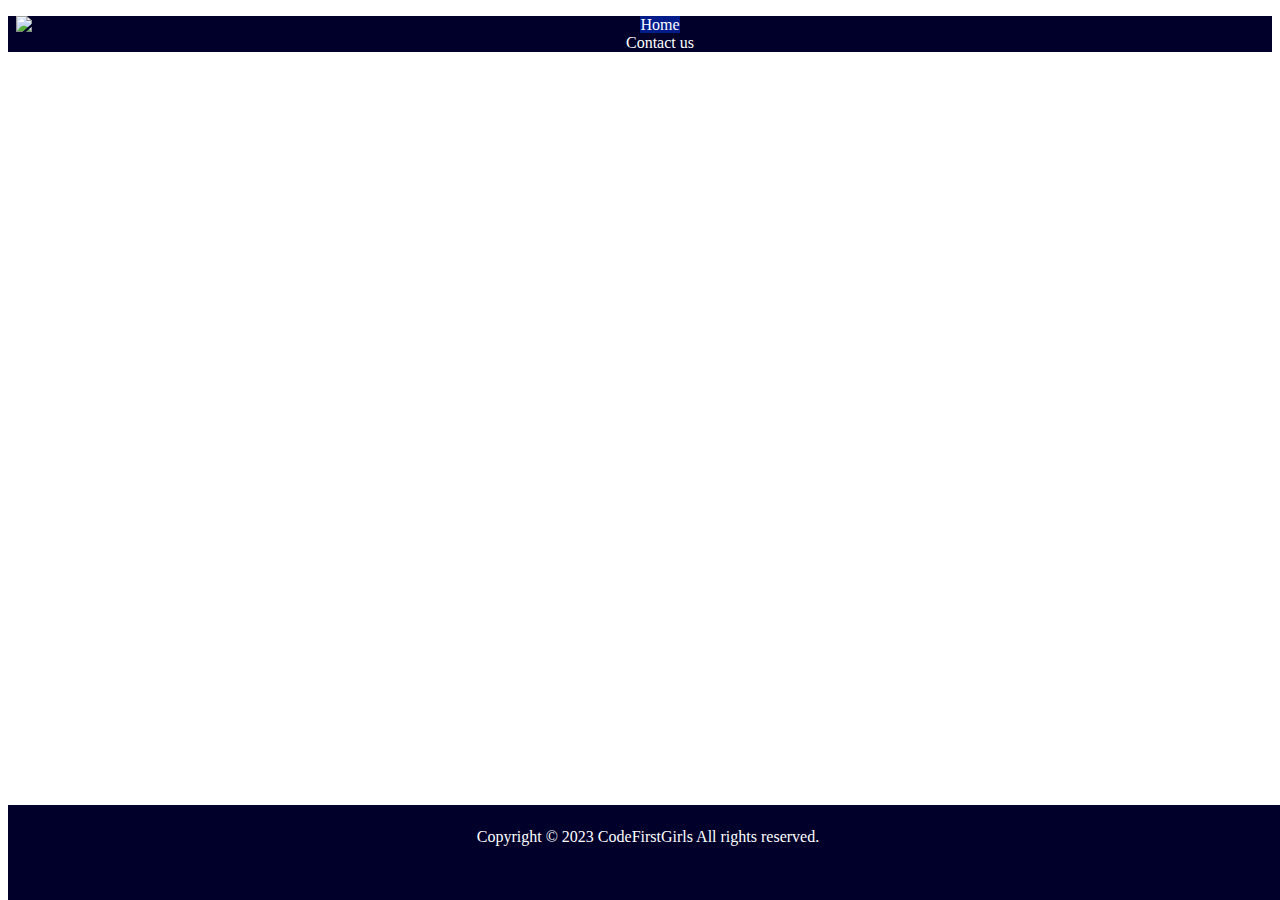
==== index.html @ 9338d86d "Add files via upload" ====
<!DOCTYPE html>
<html lang="en">
<head>
    <meta charset="UTF-8">
    <meta http-equiv="X-UA-Compatible" content="IE=edge">
    <meta name="viewport" content="width=device-width, initial-scale=1.0">
    <title>Home</title>
    <link 
    href="https://cdn.jsdelivr.net/npm/bootstrap@5.3.0-alpha3/dist/css/bootstrap.min.css" 
    rel="stylesheet" 
    integrity="sha384-KK94CHFLLe+nY2dmCWGMq91rCGa5gtU4mk92HdvYe+M/SXH301p5ILy+dN9+nJOZ" 
    crossorigin="anonymous">
    <link 
    href="styles.css" 
    rel="stylesheet">
</head>
<body>
    <div class="navContainer">
    <header class="d-flex py-3">
        <ul class="mobile-nav">
          <li onclick="menuClick()"><svg xmlns="http://www.w3.org/2000/svg" width="40" height="40" fill="white" class="bi bi-list" viewBox="0 0 16 16">
            <path fill-rule="evenodd" d="M2.5 12a.5.5 0 0 1 .5-.5h10a.5.5 0 0 1 0 1H3a.5.5 0 0 1-.5-.5zm0-4a.5.5 0 0 1 .5-.5h10a.5.5 0 0 1 0 1H3a.5.5 0 0 1-.5-.5zm0-4a.5.5 0 0 1 .5-.5h10a.5.5 0 0 1 0 1H3a.5.5 0 0 1-.5-.5z"/>
          </svg></li>
        </ul>

      <ul class="nav nav-pills">    
        <li><a href="index.html"><img class="logo" src="/src/logo.png"></a></li>
        <li class="nav-item"><a href="index.html" class="nav-link active" aria-current="page">Home</a></li>
        <li class="nav-item"><a href="contact_us.html" class="nav-link">Contact us</a></li>
      </ul>
    </header>
  </div>
  </div>
  <ul class="dropdown_menu" id="drowndownEvent">
    <a href="contact_us.html"><li class="lines">Contact Us</li></a>
  </ul>
  <!-- Place main content below -->

<!-- Footer  -->
<div class="footer">
  <p>Copyright © 2023 CodeFirstGirls All rights reserved.</p>
</div>
    <script src="https://cdn.jsdelivr.net/npm/bootstrap@5.3.0-alpha3/dist/js/bootstrap.bundle.min.js" integrity="sha384-ENjdO4Dr2bkBIFxQpeoTz1HIcje39Wm4jDKdf19U8gI4ddQ3GYNS7NTKfAdVQSZe" crossorigin="anonymous"></script> 
    <script src="./script.js"></script> 
</body>
</html>
---- styles.css ----
.navContainer{
    background-color: rgb(0, 0, 43);
    margin: 0;
    max-width: 100%;
}
.py-3{
    justify-content: center;
}

.logo{
    position: fixed;
    height: 45px;
    top: 1em;
    left: 1em;
}

.mobile-nav{
    display: none;
    list-style-type: none;
    margin: 0 0.5em 0 0;
}

.dropdown_menu{
    display: none;
}

.dropdown_menu{
    padding: 0;
    border-color: lightgray;
    margin: 0 15px 15px 0;
} 

.dropdown_menu, ul{
    text-align: center;
    list-style-type: none;
}

a.nav-link{
    color: white !important;
}

a.nav-link.active {
    background: rgb(0, 28, 137) !important; 
    border-radius: 0;
    color: white;
}

.lines {
    text-align: center;
    list-style-type: none;
    color: black;
    border: 2px solid rgb(216, 216, 216);
    margin: 10px 0px 0px 0px;
    border-radius: 20px;
}

.lines, a{
    text-decoration: none;
}

.lines:active{
    background-color: lightgray;
}

.mainContainer{
    display: flex;
    padding: 20px;
    justify-content: center;
    align-items: center;
}


.contactForm{ 
background-color: rgb(127, 45, 221);
width: 600px;
padding: 20px;
border-radius: 20px;
box-shadow: 0px 5px 11px 5px rgba(0, 0, 0, 0.232);
}

.Social-titles{
    padding: 5px;
}

.flex-container {
    display: grid;
    grid-template-columns: repeat(3, 0);
    grid-template-columns: repeat(3, 0.2fr);
    justify-content: center;
    padding: 0;
    margin: 0;
}
.mb-3{
    padding-top: 5px;
}

a{
    color: black;
}

.buttonContainer {
    display: flex;
    justify-content: center;
}

.btn.btn-primary{
    background-color: rgb(97, 0, 208);
    border-color: rgb(172, 99, 255);
}

.form-label{
    padding-top: 8px;
}

.btn.btn-primary:active{
    background-color: rgb(83, 0, 179);
    border-color: rgb(83, 0, 179);
}

.footer{
    position: fixed;
    bottom: 0;
    width: 100%;
    height: 72px;
    background-color: rgb(0, 0, 43);
    padding-top: 23px;
}

.footer p {
    padding: 0;
    margin: 0;
    color: white;
    text-align: center;
}

/* Mobile styles down below; */
@media all and (max-width: 767px) {
    .mobile-nav{
        display: block;
    }

    .nav-item{
        display: none;
    }
    .py-3{
        justify-content: end;
    }
}
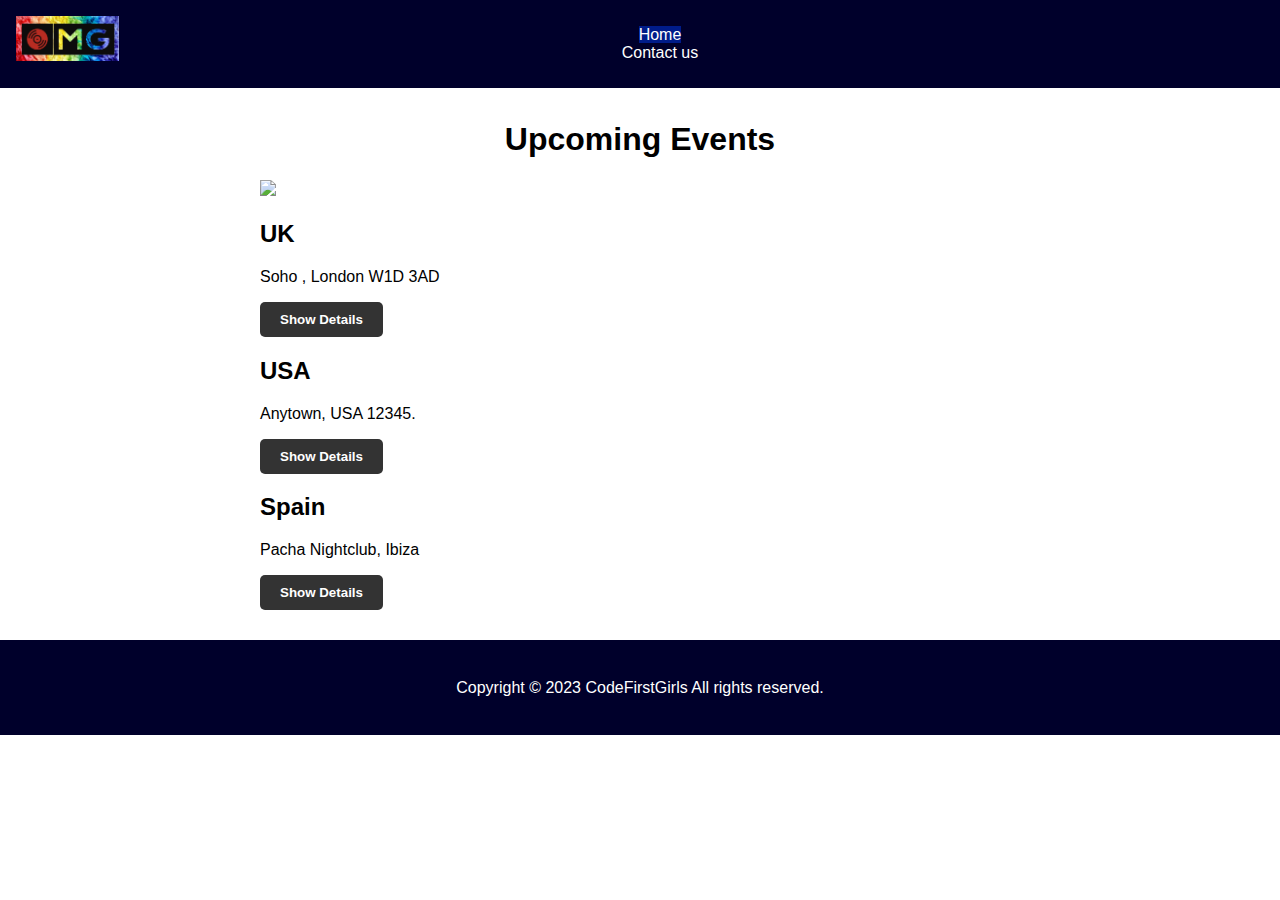
==== commit cd24bbe0: "Implementation of upcoming events" ====
--- a/index.html
+++ b/index.html
@@ -36,10 +36,59 @@
   </ul>
   <!-- Place main content below -->
 
-<!-- Footer  -->
-<div class="footer">
-  <p>Copyright © 2023 CodeFirstGirls All rights reserved.</p>
-</div>
+  <div id="upcoming-events">
+    <h1>Upcoming Events</h1>
+    
+    <div class="slide">
+    <img class="slide-img"
+      src="https://www.splendourfestival.com/wp-content/uploads/2023/03/Tom-Grennan-Vicky-McClure-Splendour-Jake-Haseldine-3.jpg">                  
+  </div>
+    <div class="event">
+    <h2>UK</h2>
+    <p>Soho , London W1D 3AD</p>
+    <button onclick="eventButtonHandler0()" class="event-button" id="eventButton0">Show Details</button>
+    <div class="event-details" id="eventDetails0">
+      <h2>London</h2>
+      <p>Date: 10/06/2023</p>
+      <p>Time: 8:00 PM</p>
+      <p>Location:Soho , London W1D 3AD </p>
+      <p>Ticket Info: £20</p>
+    </div>
+    </div>
+
+    <div class="event">
+      <h2>USA</h2>
+      <p>Anytown, USA 12345.</p>
+      <button onclick="eventButtonHandler1()" class="event-button" id="eventButton1">Show Details</button>
+      <div class="event-details" id="eventDetails1">
+        <h2>Anytown, USA 12345.</h2>
+				<p>Date: 05/07/2023</p>
+				<p>Time: 4:00 PM</p>
+				<p>Location: DEF Venue</p>
+				<p>Ticket Info: $40</p>
+      </div>
+      </div>
+
+      <div class="event">
+        <h2>Spain</h2>
+        <p> Pacha Nightclub, Ibiza</p>
+        <button onclick="eventButtonHandler2()" class="event-button" id="eventButton2">Show Details</button>
+        <div class="event-details" id="eventDetails2">
+          <h2>Pacha Nightclub, Ibiza.</h2>
+				<p>Date: 25/08/2023</p>
+				<p>Time: 4:00 PM</p>
+				<p>Location: Avinguda 8 D’Agost, 07800, Ibiza Islas Baleares, Spain</p>
+				<p>Ticket Info: £40</p>
+        </div>
+        </div>    
+    </div>
+    </div>
+  </div>
+
+  <footer>
+    <p>Copyright © 2023 CodeFirstGirls All rights reserved.</p>
+  </footer>
+
     <script src="https://cdn.jsdelivr.net/npm/bootstrap@5.3.0-alpha3/dist/js/bootstrap.bundle.min.js" integrity="sha384-ENjdO4Dr2bkBIFxQpeoTz1HIcje39Wm4jDKdf19U8gI4ddQ3GYNS7NTKfAdVQSZe" crossorigin="anonymous"></script> 
     <script src="./script.js"></script> 
 </body>
--- a/styles.css
+++ b/styles.css
@@ -1,7 +1,18 @@
+body {
+  font-family: Arial, sans-serif;
+  margin: 0;
+  padding: 0;
+}
+header {
+  color: #fff;
+  padding: 10px;
+}
+
 .navContainer{
+    position: fixed;
     background-color: rgb(0, 0, 43);
     margin: 0;
-    max-width: 100%;
+    width: 100%;
 }
 .py-3{
     justify-content: center;
@@ -67,6 +78,7 @@
     padding: 20px;
     justify-content: center;
     align-items: center;
+    padding-top: 100px;
 }
 
 
@@ -117,22 +129,53 @@
     border-color: rgb(83, 0, 179);
 }
 
-.footer{
-    position: fixed;
-    bottom: 0;
+footer{
     width: 100%;
     height: 72px;
     background-color: rgb(0, 0, 43);
+    color: white;
     padding-top: 23px;
-}
-
-.footer p {
-    padding: 0;
-    margin: 0;
-    color: white;
     text-align: center;
 }
 
+.slide-img {
+    width: 100%;
+    height: 100;
+    object-fit: cover;
+  }
+
+  #upcoming-events {
+    max-width: 800px;
+    margin: 0 auto;
+    padding: 20px;
+    box-sizing: border-box;
+    padding-top: 100px;
+  }
+  #upcoming-events h1 {
+    text-align: center;
+  }
+  .event-button {
+    background-color: #333;
+    color: #fff;
+    padding: 10px 20px;
+    border: none;
+    cursor: pointer;
+    font-weight: bold;
+    border-radius: 5px;
+    display: block;
+    margin-bottom: 10px;
+  }
+  #eventDetails0 {
+    display: none;
+  }
+
+  #eventDetails1 {
+    display: none;
+  }
+
+  #eventDetails2 {
+    display: none;
+  }
 /* Mobile styles down below; */
 @media all and (max-width: 767px) {
     .mobile-nav{
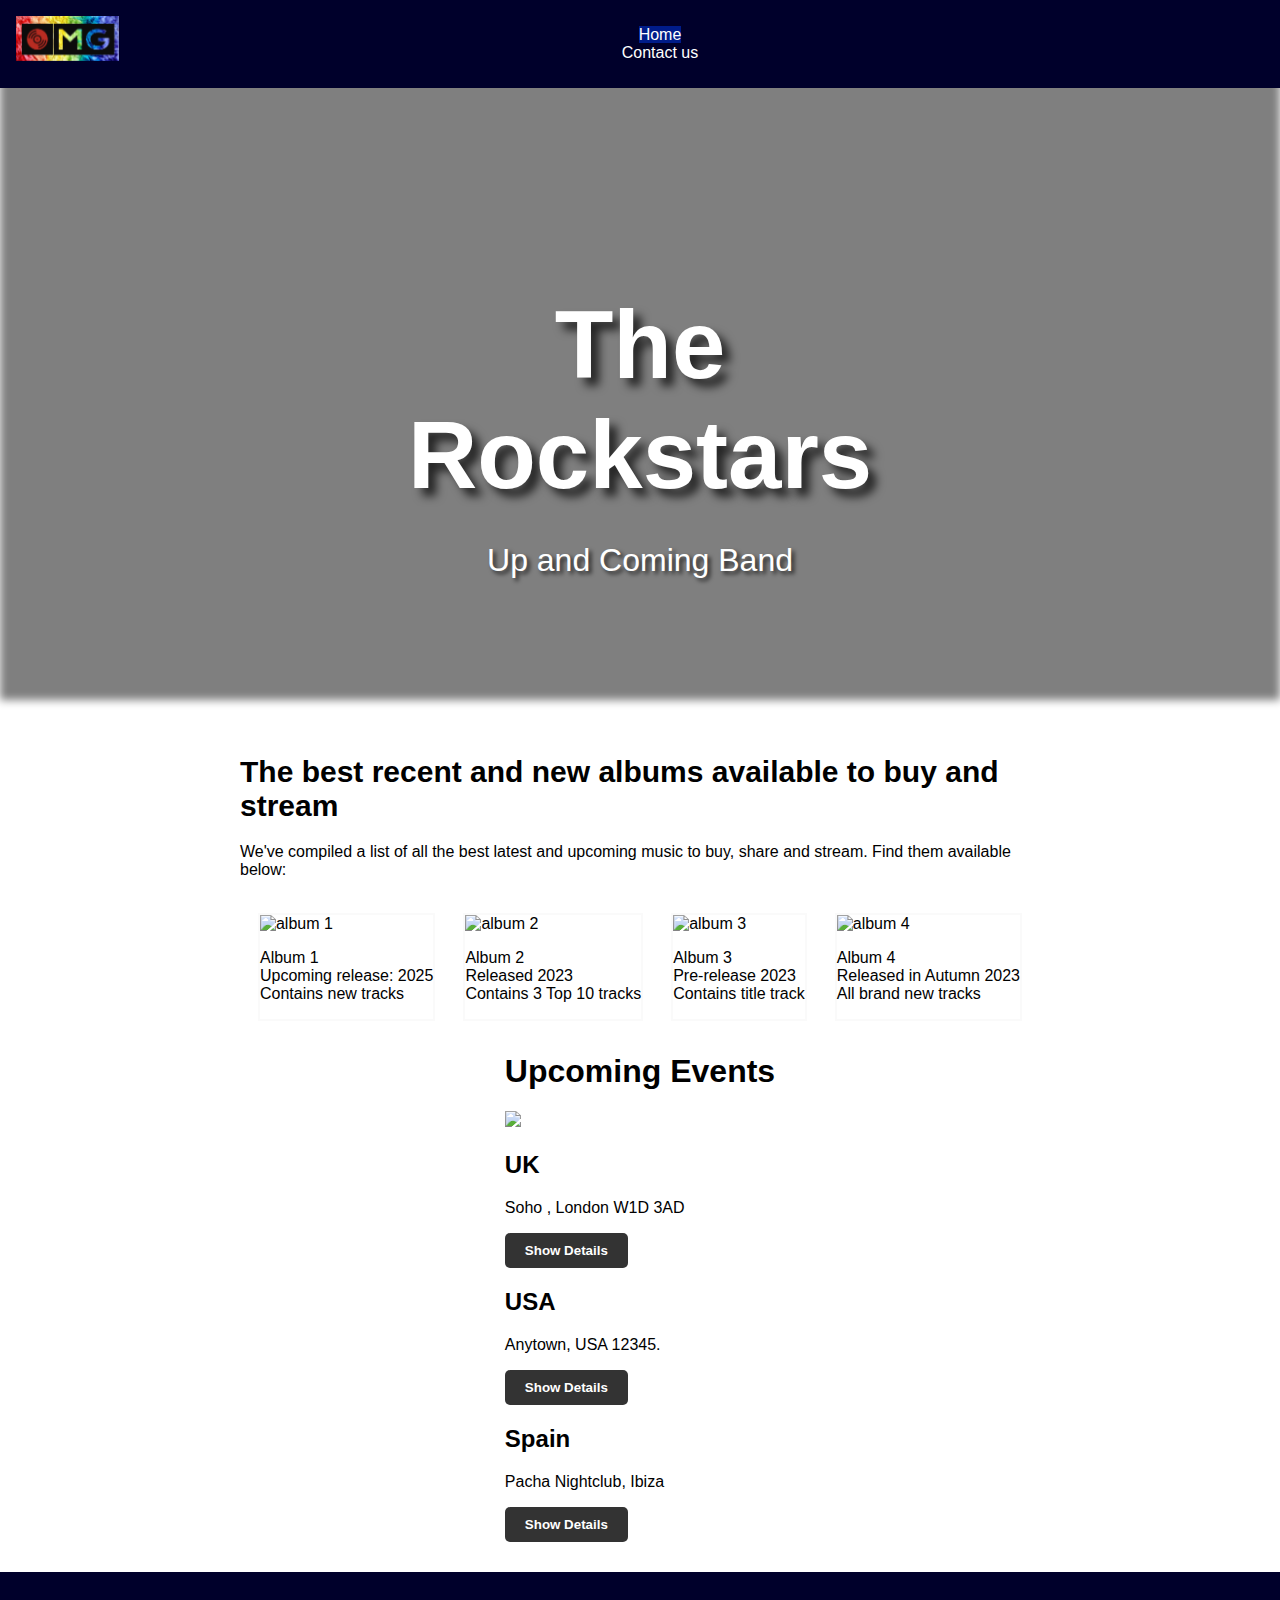
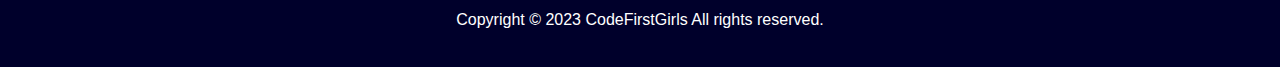
==== commit 703d3ffe: "Completion of MGMusic" ====
--- a/index.html
+++ b/index.html
@@ -10,9 +10,10 @@
     rel="stylesheet" 
     integrity="sha384-KK94CHFLLe+nY2dmCWGMq91rCGa5gtU4mk92HdvYe+M/SXH301p5ILy+dN9+nJOZ" 
     crossorigin="anonymous">
-    <link 
+    <link
     href="styles.css" 
-    rel="stylesheet">
+    rel="stylesheet"/>
+    <link rel="icon" href="src/logo.png"/>
 </head>
 <body>
     <div class="navContainer">
@@ -34,7 +35,67 @@
   <ul class="dropdown_menu" id="drowndownEvent">
     <a href="contact_us.html"><li class="lines">Contact Us</li></a>
   </ul>
+  <div class="homeContainer">
   <!-- Place main content below -->
+  <div class="heroimage"></div>
+  <div class="hero-text">
+    <h1 class="heading">The Rockstars</h1>
+    <p class="subtitle">Up and Coming Band</p>
+  </div>
+
+  <div class=albumsContainer>
+    <h1 class="heading1">The best recent and new albums available to buy and stream</h1>
+    <p>
+      We've compiled a list of all the best latest and upcoming music to buy, share and stream. Find them available below:      <br />
+      <br />
+    
+   
+    <div class="image-container">
+        <div class="image-group">
+            <img class="image" src="https://images.unsplash.com/photo-1470229722913-7c0e2dbbafd3?ixlib=rb-4.0.3&ixid=MnwxMjA3fDB8MHxzZWFyY2h8Mnx8Y29uY2VydHxlbnwwfHwwfHw%3D&auto=format&fit=crop&w=400&q=60" alt="album 1"/>
+            <p> Album 1 
+                <br />
+                Upcoming release: 2025
+                <br />
+                Contains new tracks
+            </p>
+        </div>
+        
+        <div class="image-group"> 
+            <img class="image" src="https://media.istockphoto.com/id/1324561072/photo/party-people-enjoy-concert-at-festival-summer-music-festival.jpg?s=612x612&w=0&k=20&c=rT--yThoBJSdYFUb9nm-7oDvBZuhNE9LmB5uYmlxvSs=" alt="album 2"/>
+            
+            <p>Album 2
+                <br />
+                Released 2023
+                <br />
+                Contains 3 Top 10 tracks
+            </p>
+        </div>
+  
+        <div class="image-group">
+            <img class="image" src="https://media.istockphoto.com/id/1480294765/photo/three-young-friends-at-music-concert.jpg?b=1&s=170667a&w=0&k=20&c=17YCDUAZOO-GdH1NWAN_B2B8KXPx2rGGWV7SMIWnWks=" alt="album 3"/>
+            
+            <p>Album 3
+                <br />
+                Pre-release 2023
+                <br />
+                Contains title track
+            </p>
+        </div>
+  
+        <div class="image-group">
+            <img class="image" src="https://images.unsplash.com/photo-1493225457124-a3eb161ffa5f?ixlib=rb-4.0.3&ixid=MnwxMjA3fDB8MHxzZWFyY2h8MTB8fGNvbmNlcnR8ZW58MHx8MHx8&auto=format&fit=crop&w=400&q=60" alt="album 4"/>
+            
+            <p>Album 4
+                <br />
+                Released in Autumn 2023
+                <br />
+                All brand new tracks
+            </p>
+        </div>
+    </div>
+  </div>
+
 
   <div id="upcoming-events">
     <h1>Upcoming Events</h1>
@@ -55,7 +116,6 @@
       <p>Ticket Info: £20</p>
     </div>
     </div>
-
     <div class="event">
       <h2>USA</h2>
       <p>Anytown, USA 12345.</p>
@@ -84,7 +144,8 @@
     </div>
     </div>
   </div>
-
+</div>
+</div>
   <footer>
     <p>Copyright © 2023 CodeFirstGirls All rights reserved.</p>
   </footer>
--- a/styles.css
+++ b/styles.css
@@ -13,6 +13,7 @@
     background-color: rgb(0, 0, 43);
     margin: 0;
     width: 100%;
+    z-index: 1;
 }
 .py-3{
     justify-content: center;
@@ -81,6 +82,44 @@
     padding-top: 100px;
 }
 
+.heroimage{
+    display: flex;
+    height: 700px;
+    background-image: linear-gradient(rgba(0, 0, 0, 0.5), rgba(0, 0, 0, 0.5)), url(src/image.png);
+    background-repeat: no-repeat;
+    background-position: center;
+    background-size: cover;
+    filter: blur(4px);
+    z-index: 0;
+}
+
+.hero-text {
+    text-align: center;
+    position: absolute;
+    top: 50%;
+    left: 50%;
+    transform: translate(-50%, -50%);
+    color: white;
+}
+
+.heading{
+    font-size: 6em;
+    text-shadow: 8px 8px 10px rgba(0, 0, 0, 0.723);
+    padding: 0;
+    margin: 0;
+  }
+  
+  .subtitle{
+    font-size: 2em;
+    text-shadow: 3px 3px 4px rgba(0, 0, 0, 0.723);
+  }
+  
+  button{
+    background-color: rgb(92, 92, 92);
+    border-radius: 7px;
+    color: white;
+    padding: 6px;
+  }
 
 .contactForm{ 
 background-color: rgb(127, 45, 221);
@@ -129,15 +168,6 @@
     border-color: rgb(83, 0, 179);
 }
 
-footer{
-    width: 100%;
-    height: 72px;
-    background-color: rgb(0, 0, 43);
-    color: white;
-    padding-top: 23px;
-    text-align: center;
-}
-
 .slide-img {
     width: 100%;
     height: 100;
@@ -149,7 +179,7 @@
     margin: 0 auto;
     padding: 20px;
     box-sizing: border-box;
-    padding-top: 100px;
+    padding-top: 10px;
   }
   #upcoming-events h1 {
     text-align: center;
@@ -165,6 +195,7 @@
     display: block;
     margin-bottom: 10px;
   }
+
   #eventDetails0 {
     display: none;
   }
@@ -176,6 +207,49 @@
   #eventDetails2 {
     display: none;
   }
+
+.albumsContainer{
+    max-width: 800px;
+    margin: 0 auto;
+    box-sizing: border-box;
+    padding-top: 35px;
+}
+
+.heading1 {
+    color: black;
+    font-size: 30px;
+    font-family: Verdana, Geneva, Tahoma, sans-serif
+}
+
+.image {
+    width: 300px;
+    height: 300px;
+}
+
+.image-container {
+    display: flex;
+    justify-content: space-evenly;
+    gap: 10px;
+}
+
+.image-group {
+    border: 2px solid rgb(250, 250, 250);
+}
+
+.homeContainer{
+    display: flex;
+    flex-direction: column;
+}
+
+  footer{
+    width: 100%;
+    height: 72px;
+    background-color: rgb(0, 0, 43);
+    color: white;
+    padding-top: 23px;
+    text-align: center;
+}
+
 /* Mobile styles down below; */
 @media all and (max-width: 767px) {
     .mobile-nav{
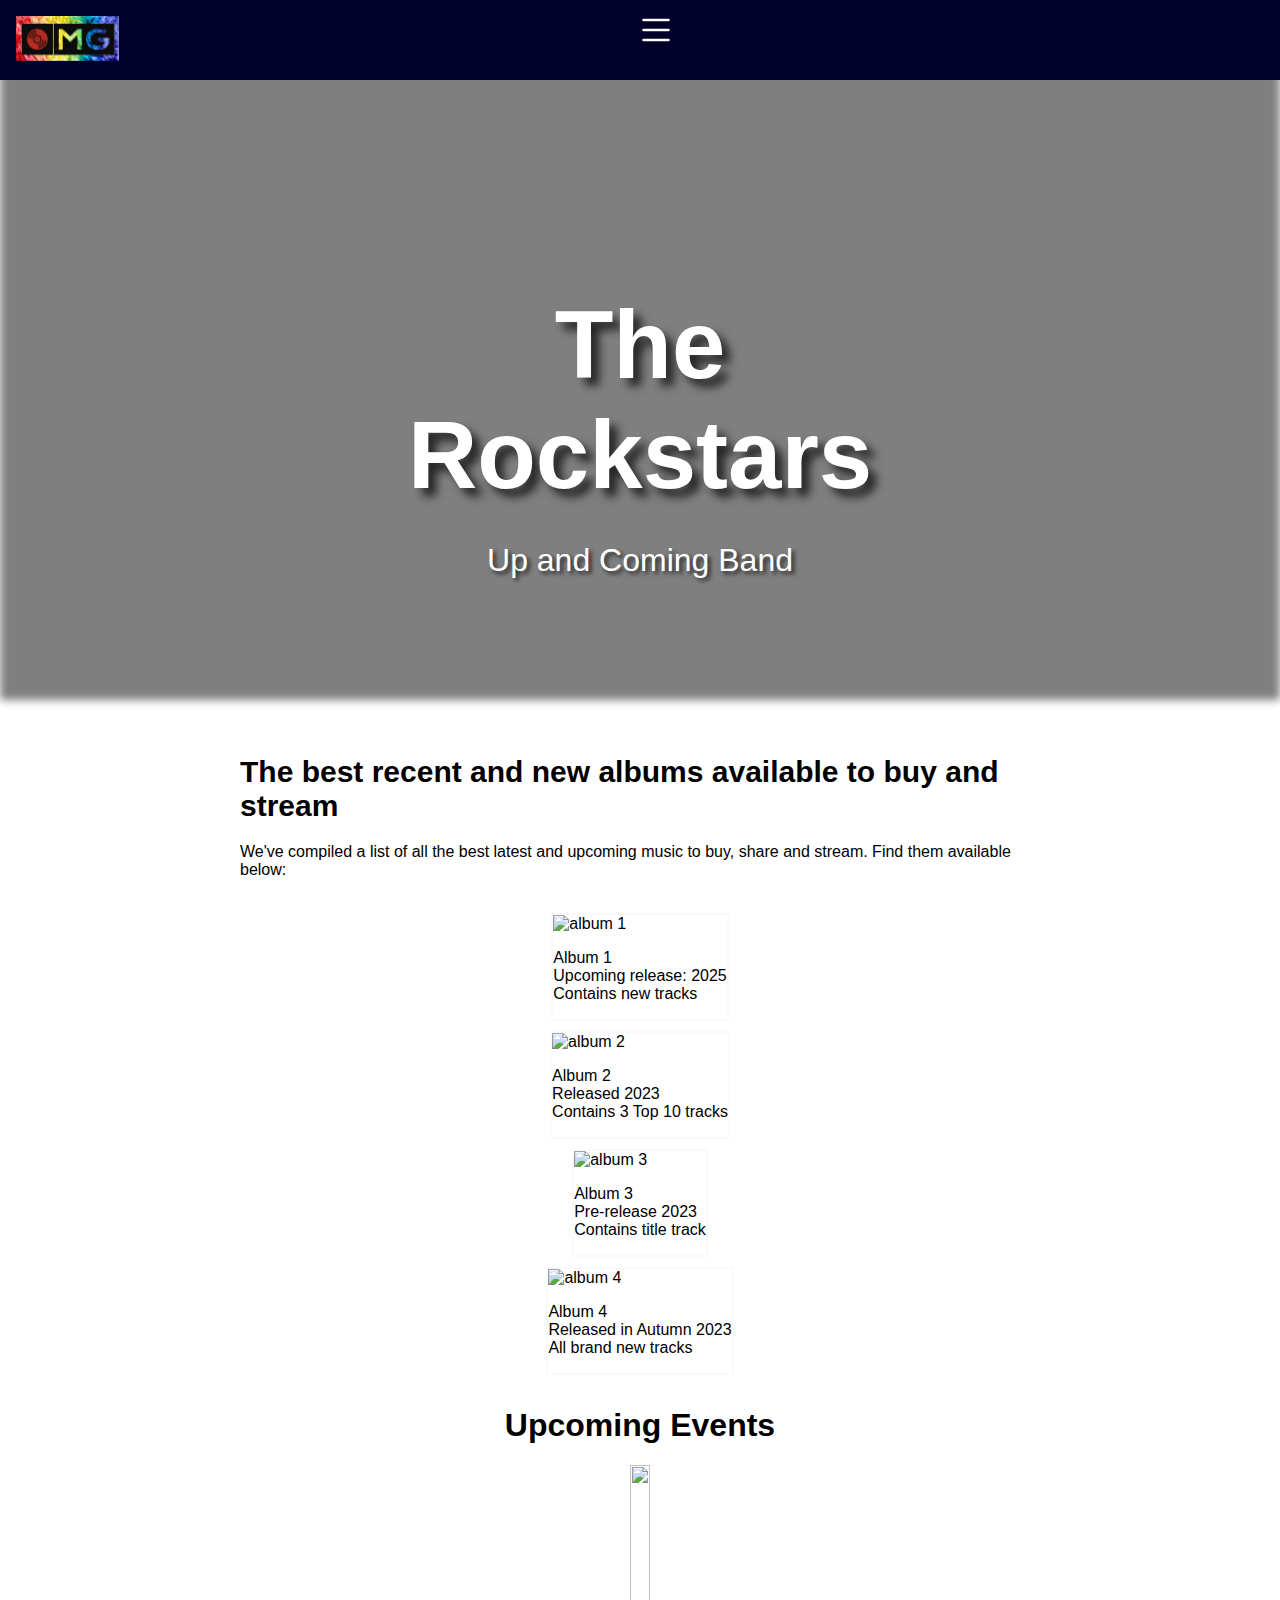
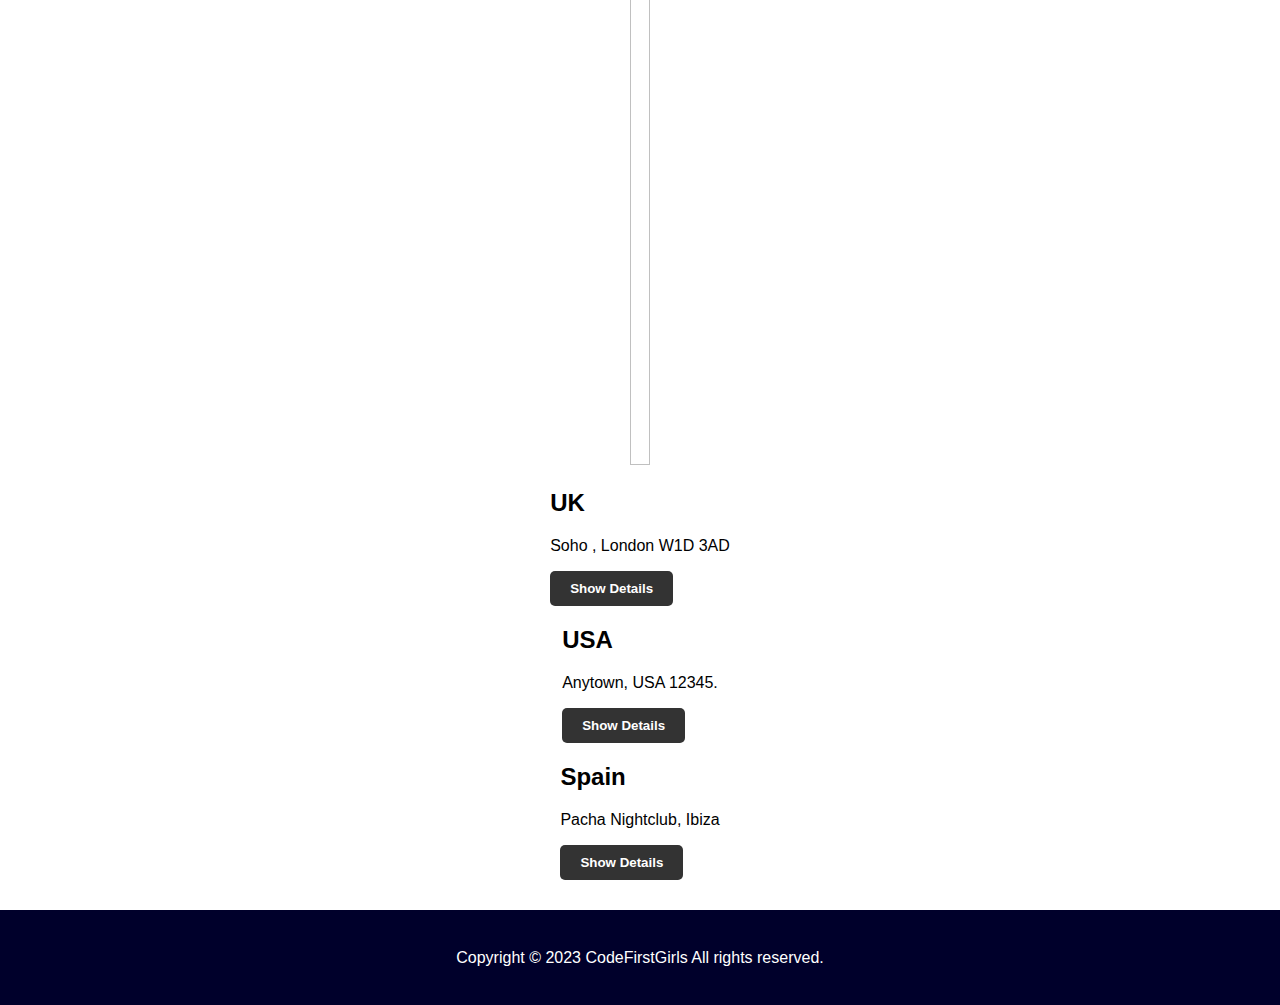
==== commit fe898691: "Mobile version of website." ====
--- a/index.html
+++ b/index.html
@@ -25,7 +25,7 @@
         </ul>
 
       <ul class="nav nav-pills">    
-        <li><a href="index.html"><img class="logo" src="/src/logo.png"></a></li>
+        <li><a href="index.html"><img class="logo" src="src/logo.png"></a></li>
         <li class="nav-item"><a href="index.html" class="nav-link active" aria-current="page">Home</a></li>
         <li class="nav-item"><a href="contact_us.html" class="nav-link">Contact us</a></li>
       </ul>
@@ -36,8 +36,12 @@
     <a href="contact_us.html"><li class="lines">Contact Us</li></a>
   </ul>
   <div class="homeContainer">
+    
   <!-- Place main content below -->
+  <div>
+  </div>
   <div class="heroimage"></div>
+  
   <div class="hero-text">
     <h1 class="heading">The Rockstars</h1>
     <p class="subtitle">Up and Coming Band</p>
@@ -153,4 +157,4 @@
     <script src="https://cdn.jsdelivr.net/npm/bootstrap@5.3.0-alpha3/dist/js/bootstrap.bundle.min.js" integrity="sha384-ENjdO4Dr2bkBIFxQpeoTz1HIcje39Wm4jDKdf19U8gI4ddQ3GYNS7NTKfAdVQSZe" crossorigin="anonymous"></script> 
     <script src="./script.js"></script> 
 </body>
-</html>+</html>
--- a/styles.css
+++ b/styles.css
@@ -33,14 +33,16 @@
 }
 
 .dropdown_menu{
+    position: fixed;
     display: none;
-}
-
-.dropdown_menu{
     padding: 0;
+    top: 72px;
+    width: 100%;
     border-color: lightgray;
-    margin: 0 15px 15px 0;
-} 
+    background-color: white;
+    padding-bottom: 10px;
+    z-index: 2;
+}
 
 .dropdown_menu, ul{
     text-align: center;
@@ -177,7 +179,7 @@
   #upcoming-events {
     max-width: 800px;
     margin: 0 auto;
-    padding: 20px;
+    padding: 20px; 
     box-sizing: border-box;
     padding-top: 10px;
   }
@@ -242,7 +244,6 @@
 }
 
   footer{
-    width: 100%;
     height: 72px;
     background-color: rgb(0, 0, 43);
     color: white;
@@ -250,6 +251,99 @@
     text-align: center;
 }
 
+
+@media  (max-width: 1280px) {
+    .mobile-nav{
+        display: block;
+    }
+
+    .py-3{
+        justify-content: end;
+    }
+
+    .hero-text{
+        justify-content: center;
+        place-items: center;
+        }
+
+        .heroimage{
+            width: 100%;
+        }
+
+        .nav-item{
+            display: none;
+        }
+
+        .image-container{
+            flex-direction: column;
+            justify-content: center;
+            place-items: center;
+        }
+
+        #upcoming-events{
+            justify-content: center;
+            place-items: center;
+        }
+
+        img{
+            height: 600px;
+        }
+}
+
+@media all and (max-width: 820px) {
+    .mobile-nav{
+        display: block;
+    }
+
+    .py-3{
+        justify-content: end;
+    }
+
+    .hero-text{
+        justify-content: center;
+        place-items: center;
+        }
+
+        .heroimage{
+            width: 100%;
+        }
+
+        .heading1{
+            font-size: 19px;
+        }
+
+        p{
+            font-size: 11px;
+        }
+
+        .nav-item{
+            display: none;
+        }
+
+        .image-container{
+            flex-direction: column;
+            justify-content: center;
+            place-items: center;
+        }
+
+        #upcoming-events h1{
+            font-size: 19px;
+        }
+
+        #upcoming-events{
+            justify-content: center;
+            place-items: center;
+        }
+
+        img{
+            height: 200px;
+        }
+
+        .event h2{
+            font-size: 19px;
+        }
+}
+
 /* Mobile styles down below; */
 @media all and (max-width: 767px) {
     .mobile-nav{
@@ -262,4 +356,241 @@
     .py-3{
         justify-content: end;
     }
-}+
+    .hero-text{
+        justify-content: center;
+        place-items: center;
+        }
+
+        .heroimage{
+            width: 100%;
+        }
+
+        .heading1{
+            padding-left: 10px;
+            font-size: 21px;
+        }
+
+        p{
+            padding-left: 10px;
+            font-size: 15px;
+        }
+
+        .nav-item{
+            display: none;
+        }
+
+        .image-container{
+            flex-direction: column;
+            justify-content: center;
+            place-items: center;
+        }
+
+        #upcoming-events h1{
+            font-size: 19px;
+        }
+
+        #upcoming-events{
+            justify-content: center;
+            place-items: center;
+        }
+
+        img{
+            height: 200px;
+        }
+
+        .event h2{
+            font-size: 19px;
+        }
+}
+
+@media all and (max-width: 420px) {
+    .mobile-nav{
+        display: block;
+    }
+
+    .py-3{
+        justify-content: end;
+    }
+
+    .hero-text{
+        justify-content: center;
+        place-items: center;
+        font-size: 9px;
+    }
+        .heading1{
+            font-size: 8.6px;
+        }
+
+        p{
+            font-size: 5px;
+        }
+
+        .nav-item{
+            display: none;
+        }
+
+        .image-container{
+            flex-direction: column;
+            justify-content: center;
+            place-items: center;
+        }
+
+        #upcoming-events h1{
+            font-size: 19px;
+        }
+
+        #upcoming-events{
+            justify-content: center;
+            place-items: center;
+        }
+
+        img.image{
+            height: 250px;
+            width: 230px;
+        }
+
+        img{
+            height: 200px;
+        }
+
+        .event h2{
+            font-size: 19px;
+        }
+
+        footer p{
+            font-size: 11px;
+        }
+}
+
+@media all and (max-width: 280px) {
+    .mobile-nav{
+        display: block;
+    }
+
+    html{
+        width: 20em;
+    }
+
+    .py-3{
+        justify-content: end;
+    }
+
+    .hero-text{
+        position: absolute;
+        justify-content: center;
+        place-items: center;
+        font-size: 11px;
+        left: 160px;
+    }
+
+        .heroimage{
+            width: 20em;
+        }
+
+        .heading1{
+            font-size: 8.6px;
+        }
+
+        p{
+            font-size: 5px;
+        }
+
+        .nav-item{
+            display: none;
+        }
+
+        .image-container{
+            flex-direction: column;
+            justify-content: center;
+            place-items: center;
+        }
+
+        #upcoming-events h1{
+            font-size: 19px;
+        }
+
+        #upcoming-events{
+            justify-content: center;
+            place-items: center;
+        }
+
+        img.image{
+            height: 250px;
+            width: 230px;
+        }
+
+        img{
+            height: 200px;
+        }
+
+        .event h2{
+            font-size: 19px;
+        }
+
+        footer p{
+            font-size: 11px;
+        }
+}
+
+@media all and (max-width: 225px) {
+    .mobile-nav{
+        display: block;
+    }
+
+    .py-3{
+        justify-content: end;
+    }
+
+    .hero-text{
+        position: absolute;
+        font-size: 10px;
+        left: 160px;
+    }
+        .heading1{
+            font-size: 8.6px;
+        }
+
+        p{
+            font-size: 5px;
+        }
+
+        .nav-item{
+            display: none;
+        }
+
+        .image-container{
+            flex-direction: column;
+            justify-content: center;
+            place-items: center;
+        }
+
+        #upcoming-events h1{
+            font-size: 19px;
+        }
+
+        #upcoming-events{
+            justify-content: center;
+            place-items: center;
+        }
+
+        img.image{
+            height: 250px;
+            width: 230px;
+        }
+
+        img{
+            height: 200px;
+        }
+
+        .event h2{
+            font-size: 19px;
+        }
+
+        footer p{
+            font-size: 11px;
+        }
+        html {
+            width: 20em;
+        }
+}
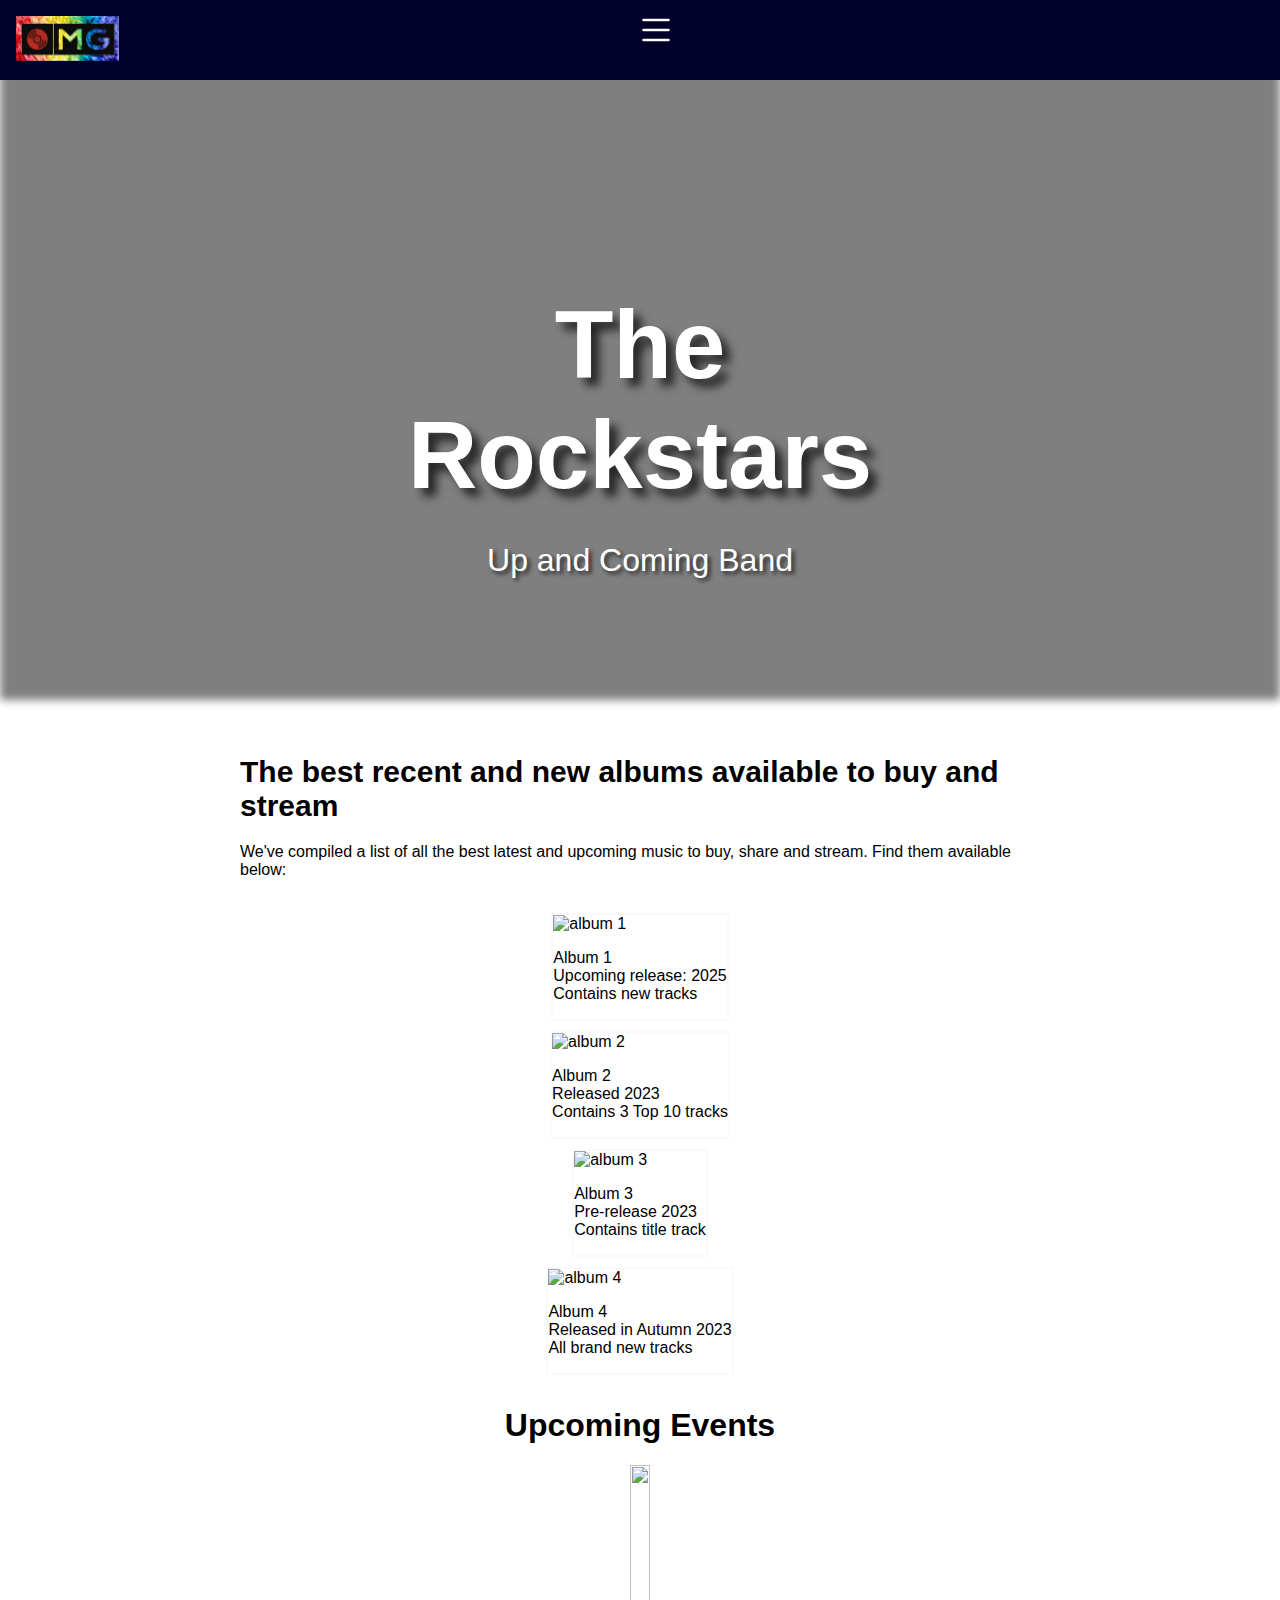
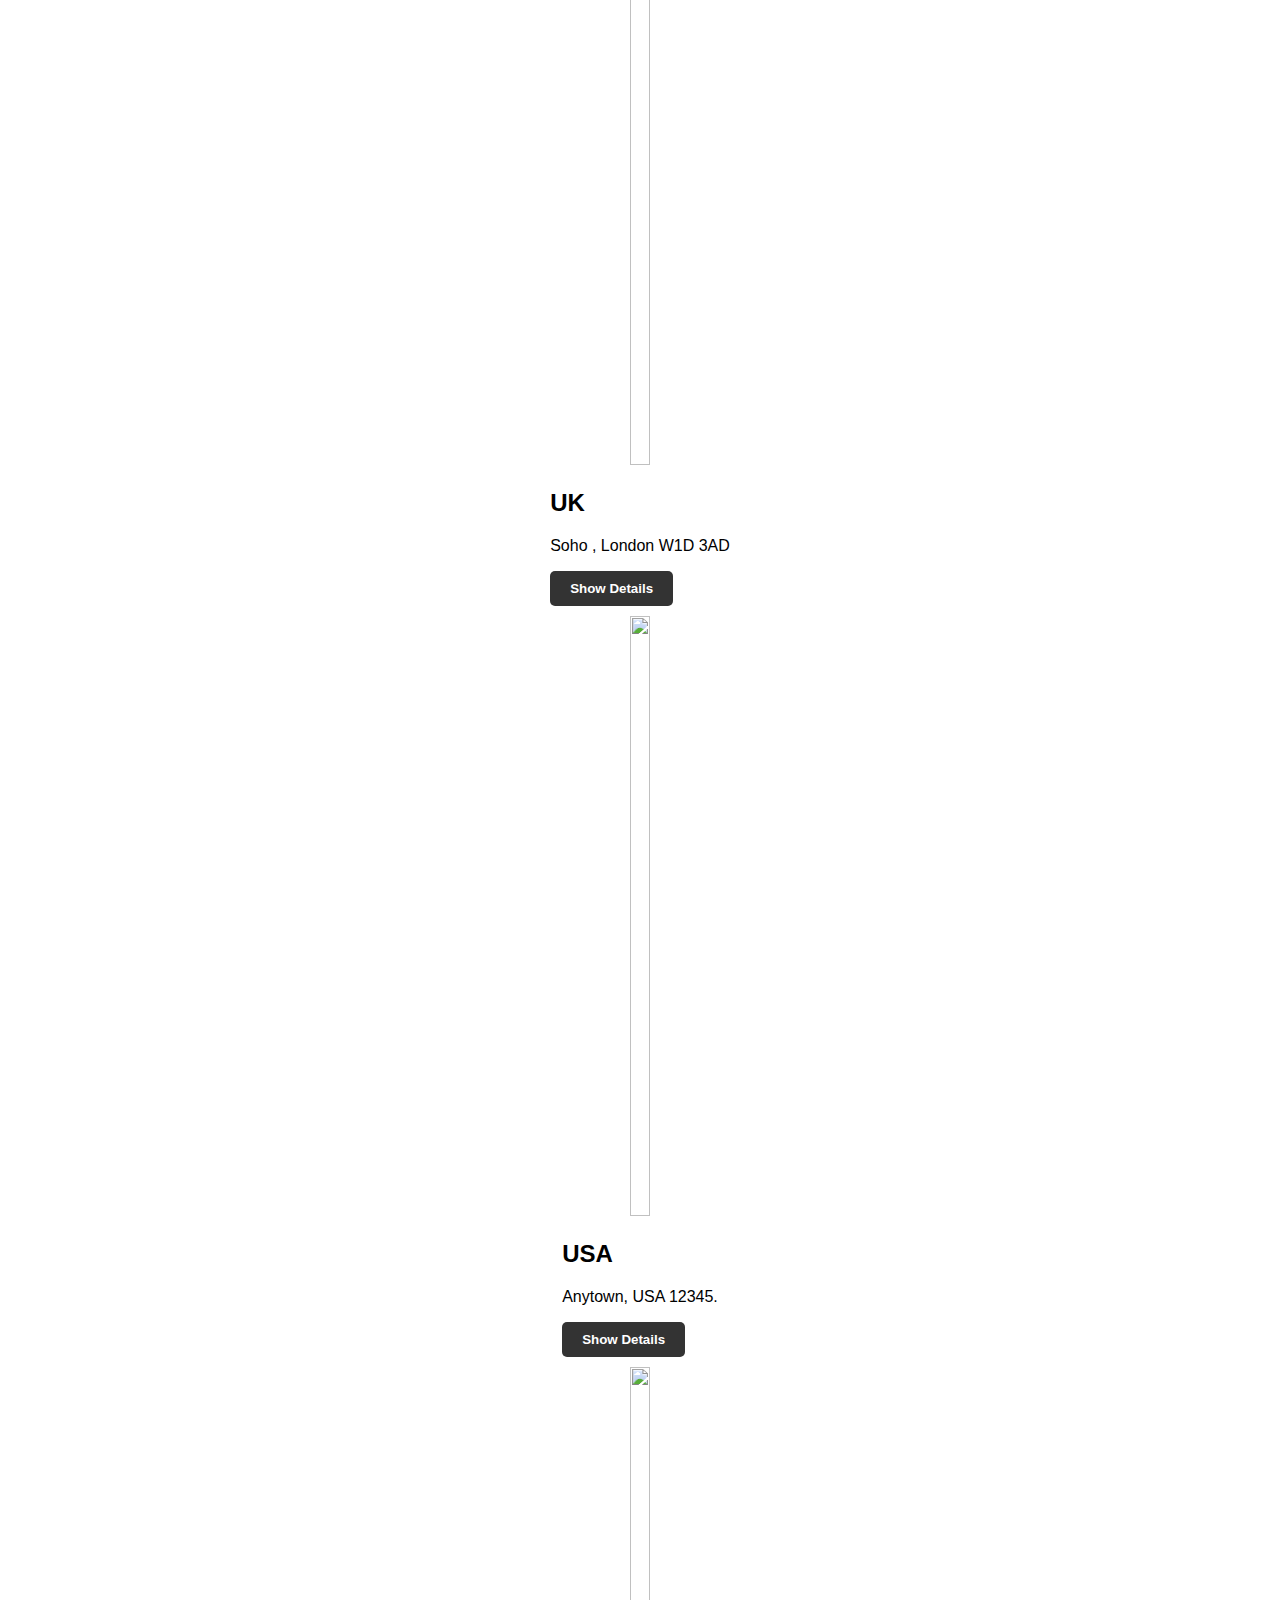
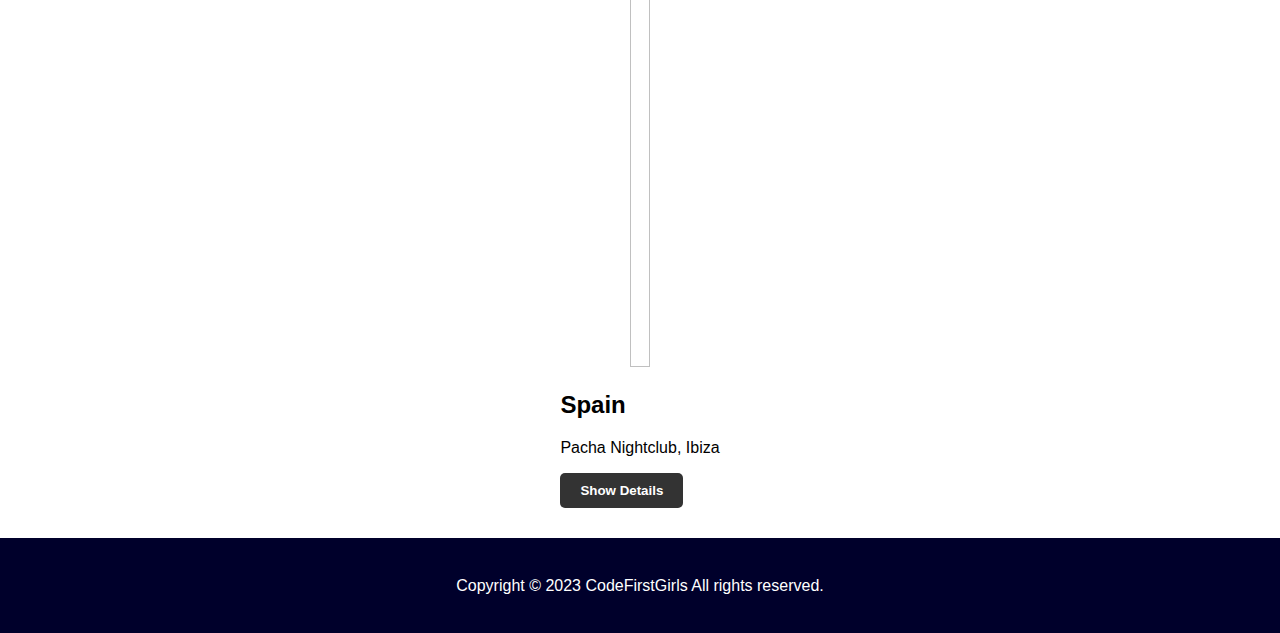
==== commit f7e7c01b: "Added animations. Added more images on home page." ====
--- a/index.html
+++ b/index.html
@@ -120,6 +120,10 @@
       <p>Ticket Info: £20</p>
     </div>
     </div>
+    <div class="slide">
+      <img class="slide-img"
+        src="https://images.unsplash.com/photo-1449748040579-354c191a7934?ixlib=rb-4.0.3&ixid=M3wxMjA3fDB8MHxwaG90by1wYWdlfHx8fGVufDB8fHx8fA%3D%3D&auto=format&fit=crop&w=1470&q=80">                  
+    </div>
     <div class="event">
       <h2>USA</h2>
       <p>Anytown, USA 12345.</p>
@@ -133,6 +137,10 @@
       </div>
       </div>
 
+      <div class="slide">
+        <img class="slide-img"
+          src="https://images.unsplash.com/photo-1560354818-c77052a93760?ixlib=rb-4.0.3&ixid=M3wxMjA3fDB8MHxwaG90by1wYWdlfHx8fGVufDB8fHx8fA%3D%3D&auto=format&fit=crop&w=1470&q=80">                  
+      </div>
       <div class="event">
         <h2>Spain</h2>
         <p> Pacha Nightclub, Ibiza</p>
--- a/styles.css
+++ b/styles.css
@@ -186,6 +186,17 @@
   #upcoming-events h1 {
     text-align: center;
   }
+
+  @keyframes fadeIn {
+        from {
+            opacity: 0;
+        } to{
+            opacity: 1;
+        }
+  }
+
+
+
   .event-button {
     background-color: #333;
     color: #fff;
@@ -211,7 +222,7 @@
   }
 
 .albumsContainer{
-    max-width: 800px;
+max-width: 800px;
     margin: 0 auto;
     box-sizing: border-box;
     padding-top: 35px;
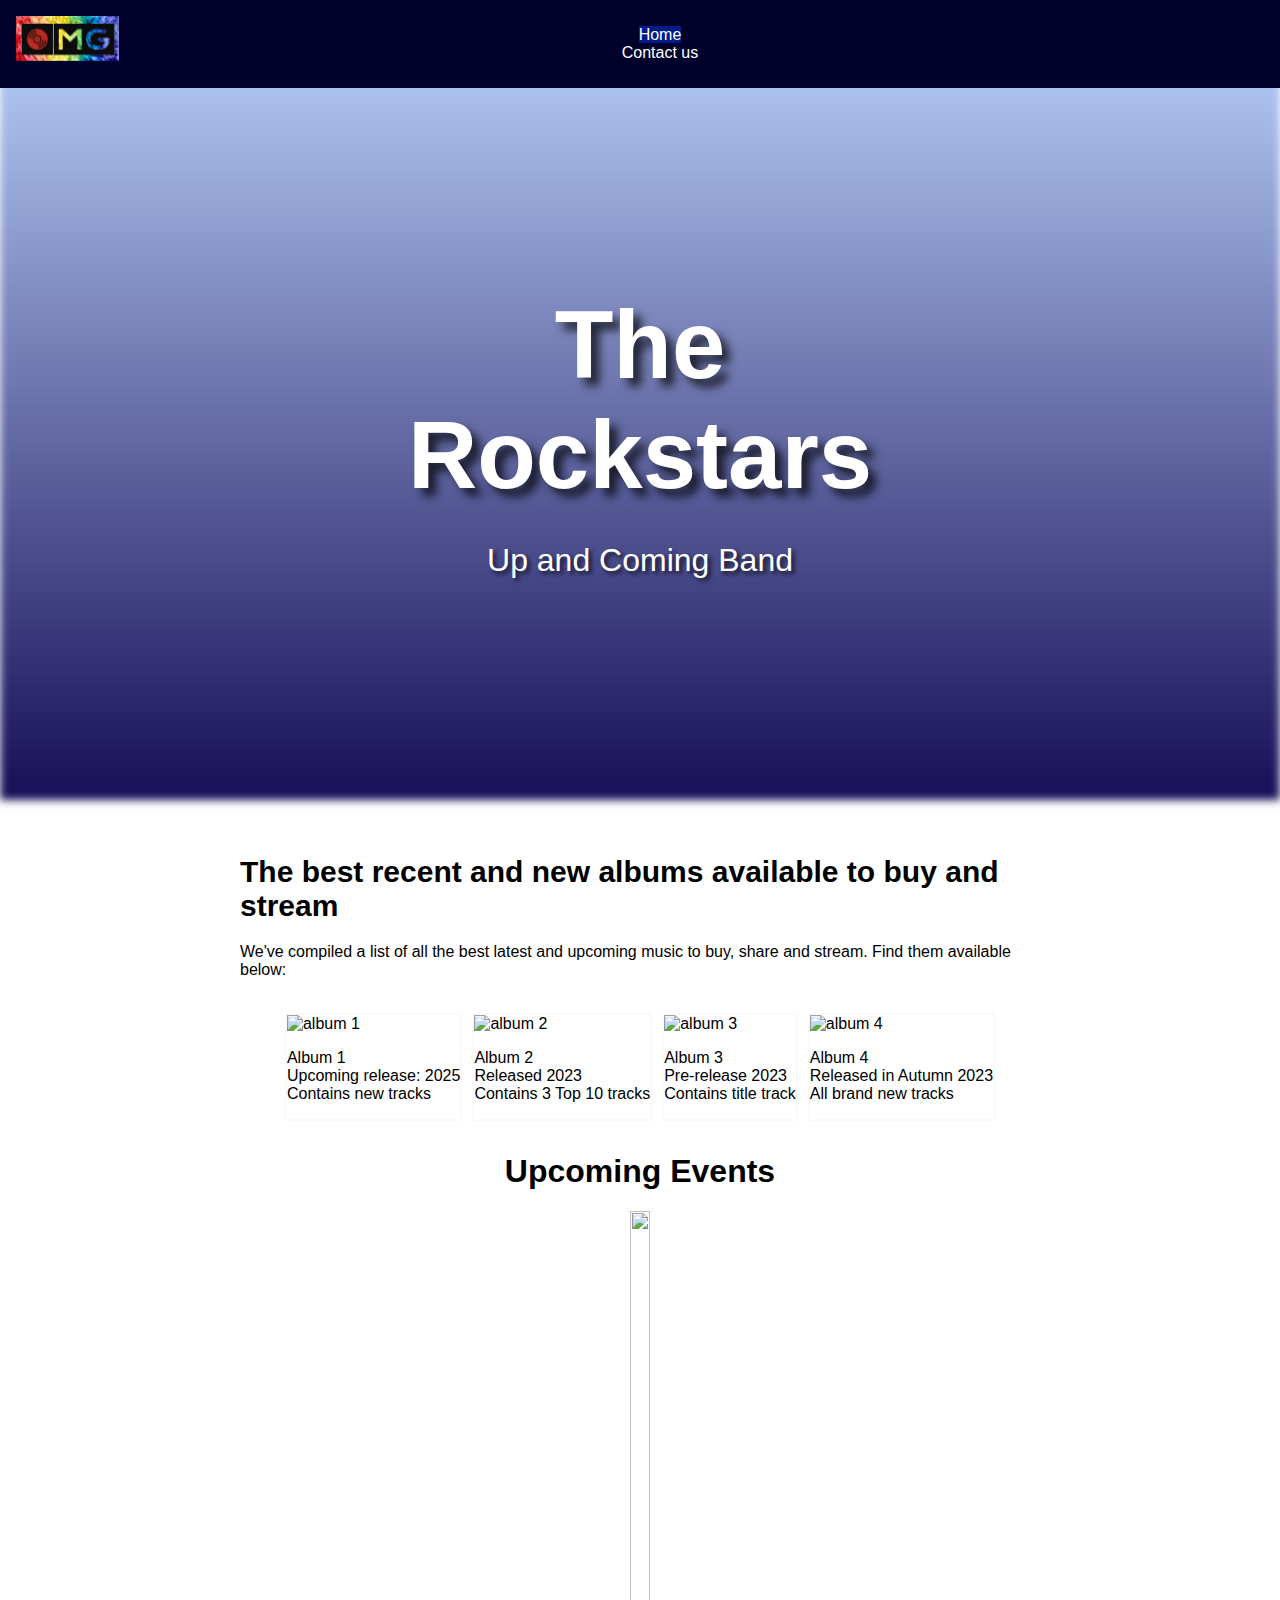
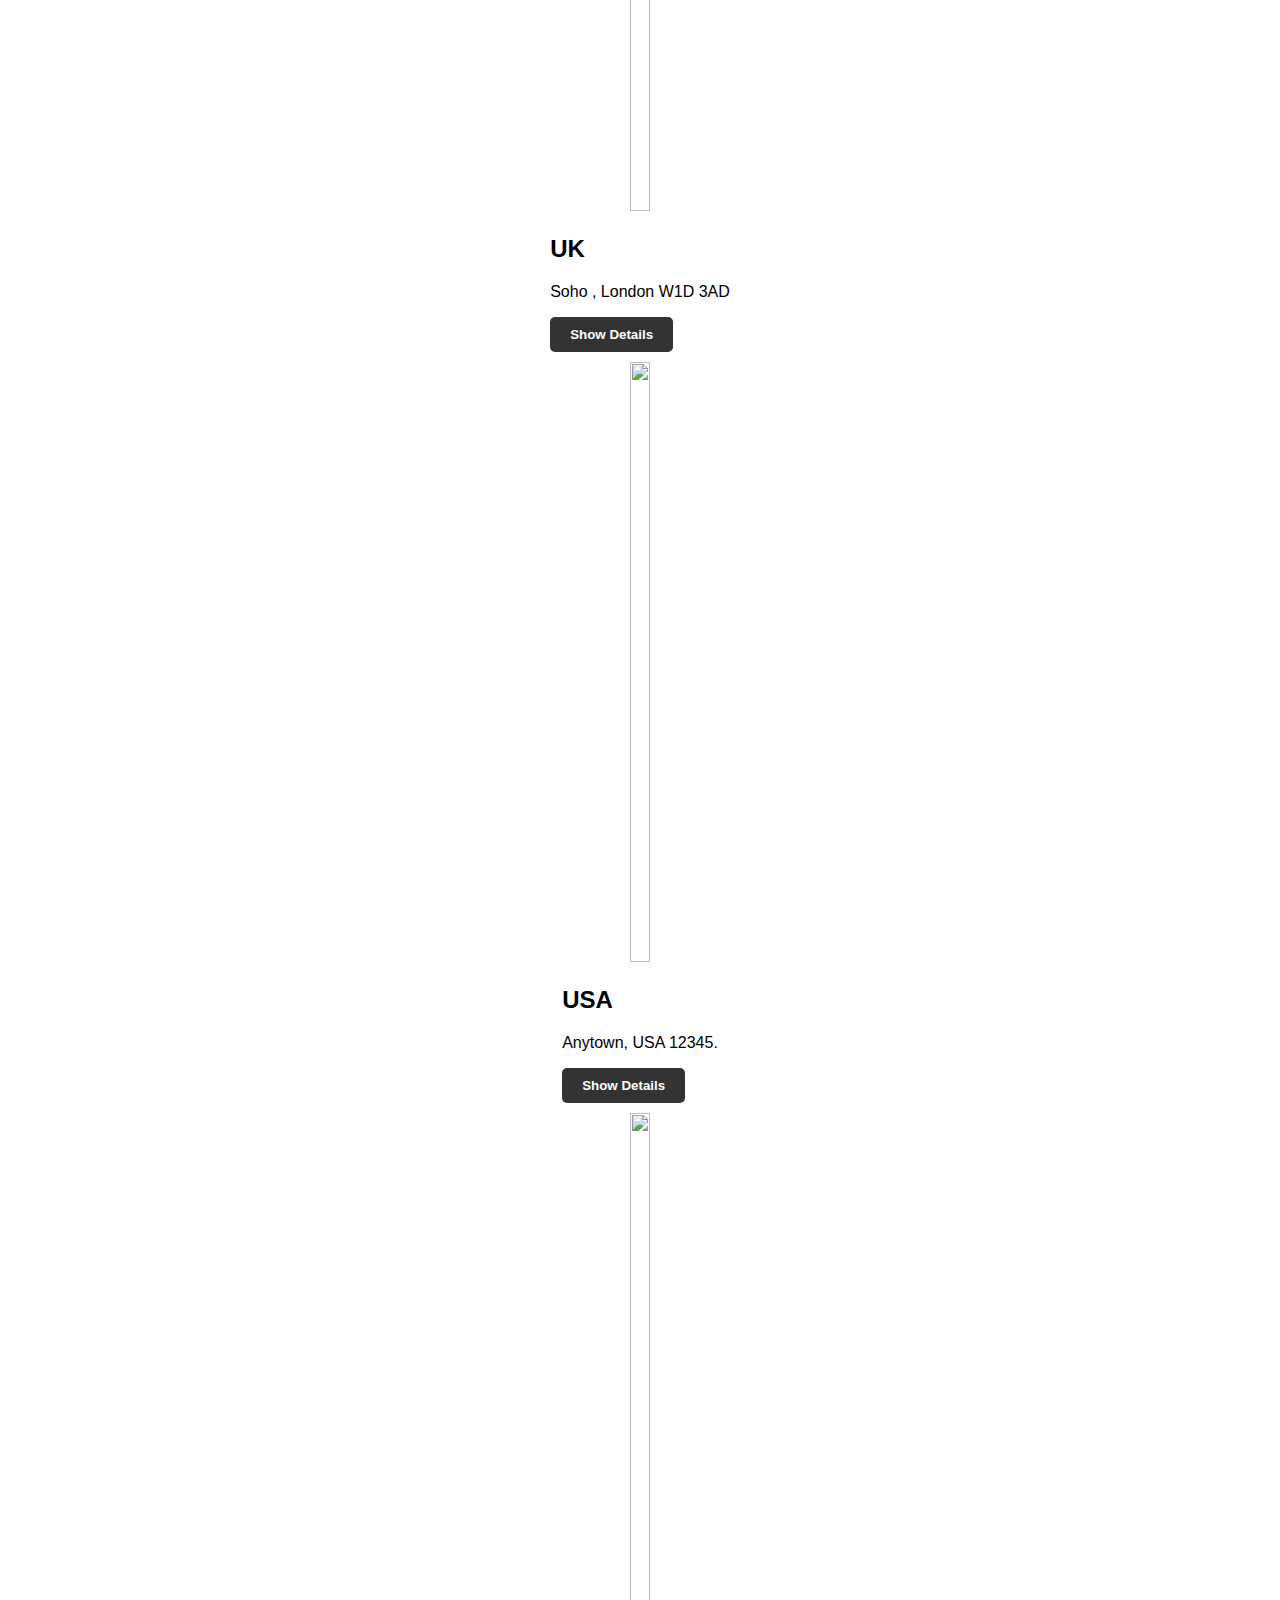
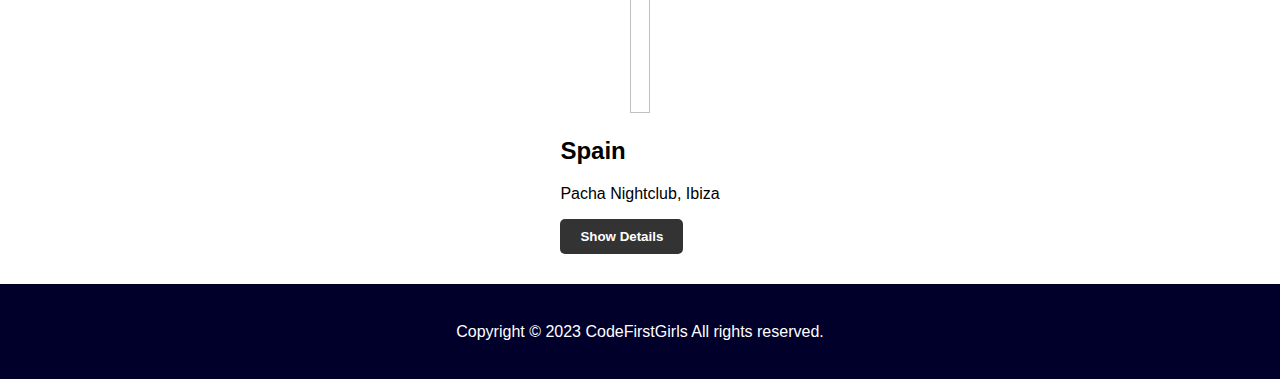
==== commit 76a60d5c: "updates to UI." ====
--- a/index.html
+++ b/index.html
@@ -14,6 +14,7 @@
     href="styles.css" 
     rel="stylesheet"/>
     <link rel="icon" href="src/logo.png"/>
+    <link rel="preload" href="/src/image.png" as="image">
 </head>
 <body>
     <div class="navContainer">
@@ -38,10 +39,9 @@
   <div class="homeContainer">
     
   <!-- Place main content below -->
-  <div>
-  </div>
+  <!-- <div class="heroimage" src="src/image.png"></div> -->
   <div class="heroimage"></div>
-  
+
   <div class="hero-text">
     <h1 class="heading">The Rockstars</h1>
     <p class="subtitle">Up and Coming Band</p>
@@ -161,7 +161,6 @@
   <footer>
     <p>Copyright © 2023 CodeFirstGirls All rights reserved.</p>
   </footer>
-
     <script src="https://cdn.jsdelivr.net/npm/bootstrap@5.3.0-alpha3/dist/js/bootstrap.bundle.min.js" integrity="sha384-ENjdO4Dr2bkBIFxQpeoTz1HIcje39Wm4jDKdf19U8gI4ddQ3GYNS7NTKfAdVQSZe" crossorigin="anonymous"></script> 
     <script src="./script.js"></script> 
 </body>
--- a/styles.css
+++ b/styles.css
@@ -44,6 +44,15 @@
     z-index: 2;
 }
 
+.flex-container {
+    display: grid;
+    grid-template-columns: repeat(3, 0);
+    grid-template-columns: repeat(3, 0.2fr);
+    justify-content: center;
+    padding: 0;
+    margin: 0;
+}
+
 .dropdown_menu, ul{
     text-align: center;
     list-style-type: none;
@@ -86,11 +95,12 @@
 
 .heroimage{
     display: flex;
-    height: 700px;
-    background-image: linear-gradient(rgba(0, 0, 0, 0.5), rgba(0, 0, 0, 0.5)), url(src/image.png);
+    height: 50em;
+    width: 100%;
     background-repeat: no-repeat;
     background-position: center;
     background-size: cover;
+    background-image: linear-gradient(to top, rgba(9, 0, 77, 0.942), rgba(147, 188, 255, 0.605)), url(src/image.png);
     filter: blur(4px);
     z-index: 0;
 }
@@ -124,7 +134,7 @@
   }
 
 .contactForm{ 
-background-color: rgb(127, 45, 221);
+background-image: linear-gradient(to bottom,rgba(133, 173, 255, 0.622), rgb(2, 97, 186));
 width: 600px;
 padding: 20px;
 border-radius: 20px;
@@ -135,14 +145,10 @@
     padding: 5px;
 }
 
-.flex-container {
-    display: grid;
-    grid-template-columns: repeat(3, 0);
-    grid-template-columns: repeat(3, 0.2fr);
-    justify-content: center;
-    padding: 0;
-    margin: 0;
-}
+.bi-bi:hover{
+color: white;
+}
+
 .mb-3{
     padding-top: 5px;
 }
@@ -157,8 +163,9 @@
 }
 
 .btn.btn-primary{
-    background-color: rgb(97, 0, 208);
-    border-color: rgb(172, 99, 255);
+    background-color: #0A369D;
+    border-color: #2c62e0;
+    border-width: 2px;
 }
 
 .form-label{
@@ -166,8 +173,8 @@
 }
 
 .btn.btn-primary:active{
-    background-color: rgb(83, 0, 179);
-    border-color: rgb(83, 0, 179);
+    background-color: #2c62e0;
+    border-color: #2c62e0;
 }
 
 .slide-img {
@@ -180,9 +187,9 @@
     max-width: 800px;
     margin: 0 auto;
     padding: 20px; 
-    box-sizing: border-box;
     padding-top: 10px;
   }
+
   #upcoming-events h1 {
     text-align: center;
   }
@@ -194,8 +201,6 @@
             opacity: 1;
         }
   }
-
-
 
   .event-button {
     background-color: #333;
@@ -222,7 +227,7 @@
   }
 
 .albumsContainer{
-max-width: 800px;
+    max-width: 800px;
     margin: 0 auto;
     box-sizing: border-box;
     padding-top: 35px;
@@ -247,11 +252,6 @@
 
 .image-group {
     border: 2px solid rgb(250, 250, 250);
-}
-
-.homeContainer{
-    display: flex;
-    flex-direction: column;
 }
 
   footer{
@@ -264,14 +264,6 @@
 
 
 @media  (max-width: 1280px) {
-    .mobile-nav{
-        display: block;
-    }
-
-    .py-3{
-        justify-content: end;
-    }
-
     .hero-text{
         justify-content: center;
         place-items: center;
@@ -281,12 +273,8 @@
             width: 100%;
         }
 
-        .nav-item{
-            display: none;
-        }
-
         .image-container{
-            flex-direction: column;
+            flex-wrap: wrap;
             justify-content: center;
             place-items: center;
         }
@@ -321,10 +309,12 @@
 
         .heading1{
             font-size: 19px;
+            margin-left: 15px;
         }
 
         p{
             font-size: 11px;
+            margin-left: 15px;
         }
 
         .nav-item{
@@ -332,7 +322,7 @@
         }
 
         .image-container{
-            flex-direction: column;
+            flex-wrap: wrap;
             justify-content: center;
             place-items: center;
         }
@@ -348,6 +338,10 @@
 
         img{
             height: 200px;
+        }
+
+        .slide-img{
+            height: 400px;
         }
 
         .event h2{
@@ -393,6 +387,7 @@
 
         .image-container{
             flex-direction: column;
+            flex-wrap: wrap;
             justify-content: center;
             place-items: center;
         }
@@ -442,6 +437,7 @@
         }
 
         .image-container{
+            flex-wrap: wrap;
             flex-direction: column;
             justify-content: center;
             place-items: center;
@@ -512,6 +508,7 @@
         }
 
         .image-container{
+            flex-wrap: wrap;
             flex-direction: column;
             justify-content: center;
             place-items: center;
@@ -574,6 +571,7 @@
             flex-direction: column;
             justify-content: center;
             place-items: center;
+            flex-wrap: wrap;
         }
 
         #upcoming-events h1{
